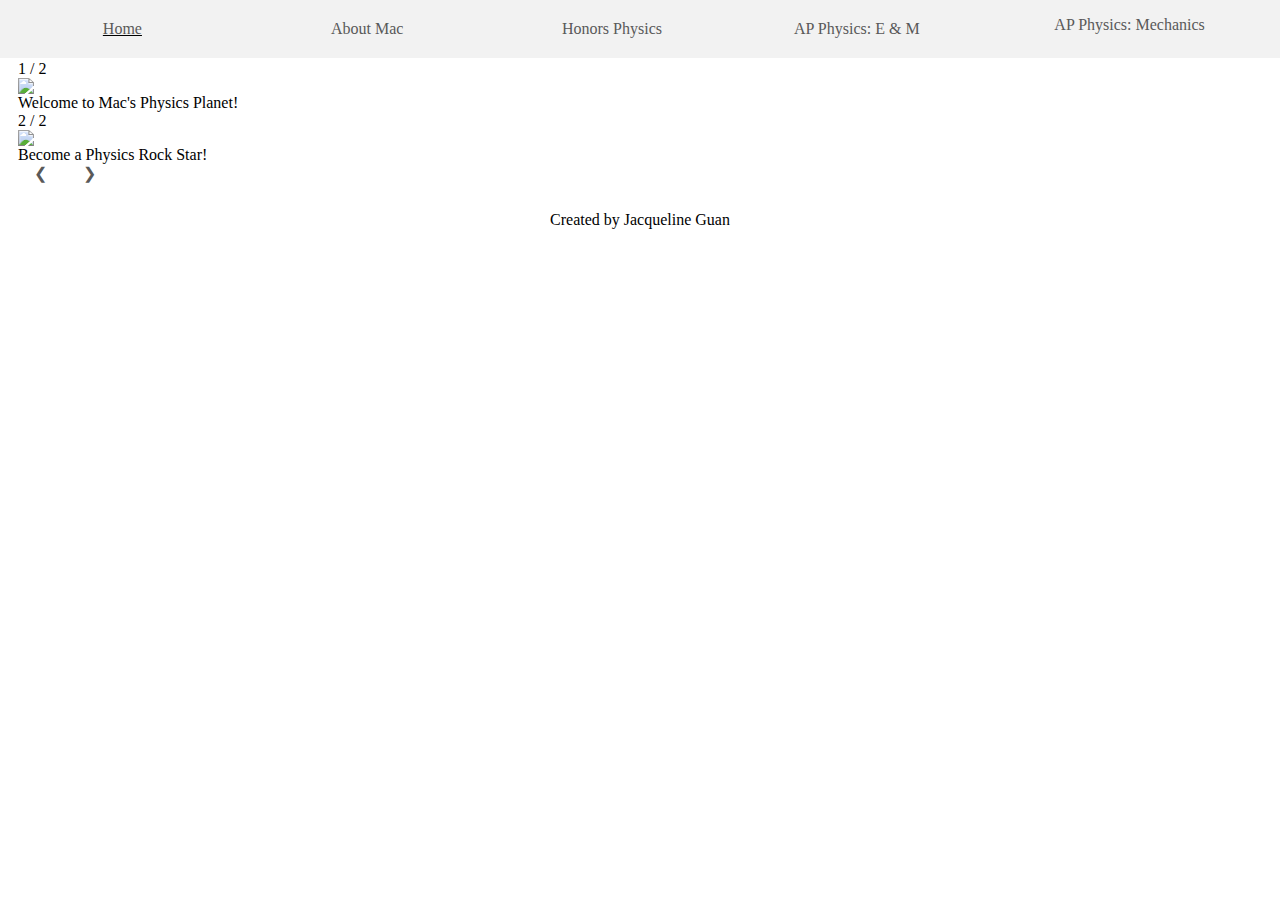
==== index.html @ d4dcc5d7 "Rename home.html to index.html" ====
<!DOCTYPE html>
<html>
<head>
  <title>Home</title>
  <meta name="viewport" content="width=device-width, initial-scale=1">
  <script type="text/javascript" src="home.js"></script>
  <link rel="stylesheet" type="text/css" href="header.css">
  <link rel="stylesheet" type="text/css" href="home.css">
</head>
<body>

  <div class="header">
    <div class="headerTab" id="homeTab">
      <a href="home.html">Home</a>
    </div>
    <div class="headerTab" id="aboutTab">
      <a href="about.html">About Mac</a>
    </div>
    <div class="headerTab" id="honorsTab">
      <a href="honors.html">Honors Physics</a>
    </div>

    <div class="dropdown" class="headerTab">
      <button onclick="getUnits()" class="dropbtn">AP Physics: Mechanics</button>
      <div id="myUnits" class="dropdown-content">
        <a href="unit1.html">Unit 1: Kinematics</a>
        <a href="unit2.html">Unit 2: Vectors and Motion in 2D</a>
        <a href="unit3.html">Unit 3: Newton's Laws</a>
        <a href="unit4.html">Unit 4: Work and Energy</a>
        <a href="unit5.html">Unit 5: Impulse and Momentum</a>
        <a href="unit6.html">Unit 6: Rotational Motiona and Angular Momentum</a>
        <a href="unit7.html">Unit 7: Gravitation</a>
        <a href="unit8.html">Unit 8: Oscillations</a>
      </div>
    </div>
    <div class="headerTab" id="EMTab">
      <a href="EM.html">AP Physics: E & M</a>
    </div>
  </div>
  <div class="content">
    <div class="slideshow-container">
      <div class="mySlides fade" onload="showSlides()">
        <div class="numbertext">1 / 2</div>
        <img src="physicsPlanet1.gif" style="width:100%" style="height:639px;">
        <div class="text">Welcome to Mac's Physics Planet!</div>
      </div>

      <div class="mySlides fade">
        <div class="numbertext">2 / 2</div>
        <img src="RockStar.jpg" style="width:100%" style="height:2048">
        <div class="text">Become a Physics Rock Star!</div>
      </div>

      <a class="prev" onclick="plusSlides(-1)">&#10094;</a>
      <a class="next" onclick="plusSlides(1)">&#10095;</a>
    </div>

    <br>

    <div style="text-align:center">
      <span class="dot" onclick="currentSlide(1)"></span>
      <span class="dot" onclick="currentSlide(2)"></span>
    </div>
  </div>
  <footer> Created by Jacqueline Guan </footer>
</body>
</html>
---- header.css ----
/* header style */
.header{
  position: fixed;
  width:100%;
  text-align: center;
  background-color: rgb(242, 242, 242);
  top: 0px;
  left: 0px;
  right: 0px;
  color: rgb(89, 89, 89);
  z-index: 99 !important;
}
.headerTab{
  padding: 20px;
  font-size: 16px;
  border: none;
  cursor: pointer;
  width: 16%;
  float: left;
  display: inline;
  background-color: rgb(242, 242, 242);
}

/** start drop down style */
.dropbtn {
    background-color: rgb(242, 242, 242);
    color: rgb(89, 89, 89);
    padding: 16px;
    font-size: 16px;
    border: none;
    cursor: pointer;
    font-family: serif;
}

.dropbtn:hover, .dropbtn:focus, #EMTab:hover,#honorsTab:hover,#homeTab:hover,#aboutTab:hover {
    text-decoration: underline;
    color: black;
}

.dropdown {
    position: relative;
    display: inline-block;
}

.dropdown-content {
    display: none;
    position: absolute;
    background-color: #f1f1f1;
    min-width: 160px;
    overflow: auto;
    box-shadow: 0px 8px 16px 0px rgba(0,0,0,0.2);
    z-index: 1;
}

.dropdown-content a {
    color: black;
    padding: 12px 16px;
    text-decoration: none;
    display: block;
}
a {
  color: rgb(89, 89, 89);
  padding: 12px 16px;
  text-decoration: none;
}
.dropdown a:hover {background-color: #ddd}

.show {display:block;}
/*end drop down styple */

footer{
  text-align: center;
}
img{
  display: block;
  margin-left: auto;
  margin-right: auto;
  width: 50%;
}
.content{
  margin-top: 50px;
  padding: 10px;
}
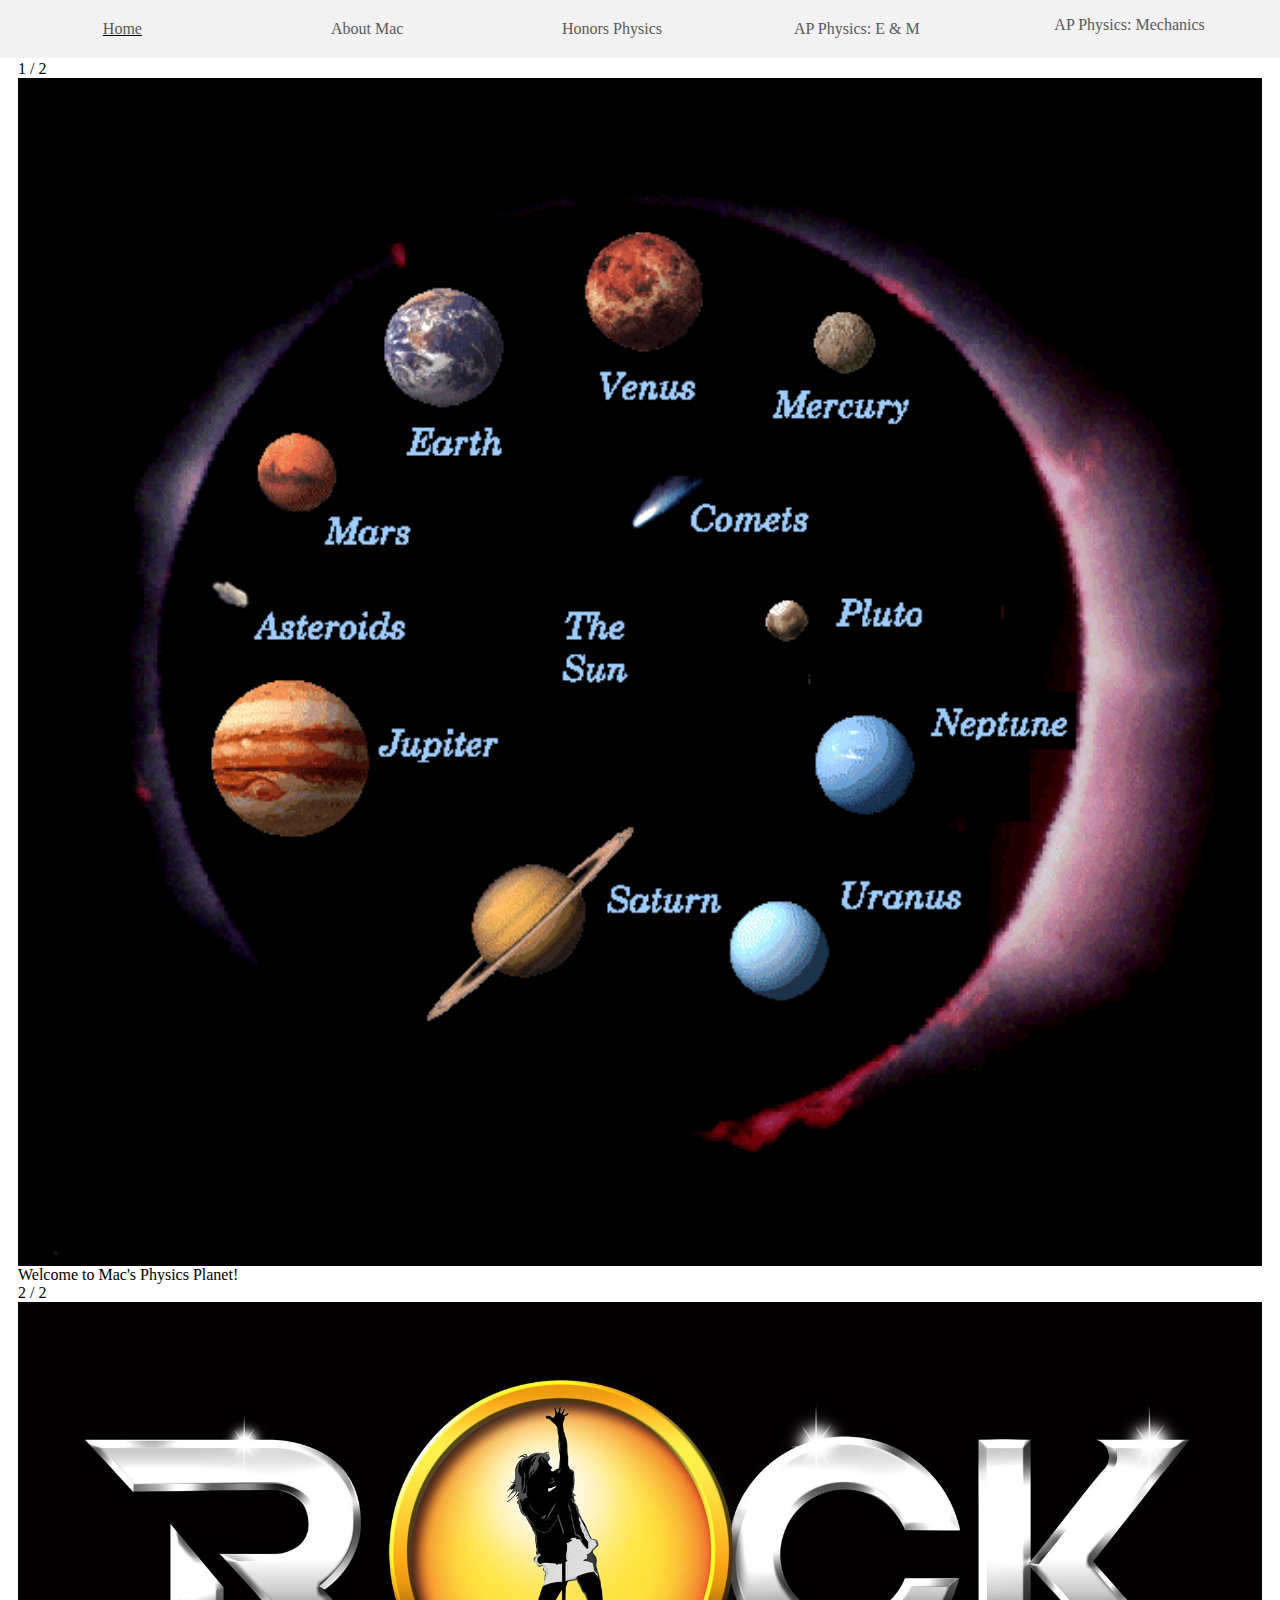
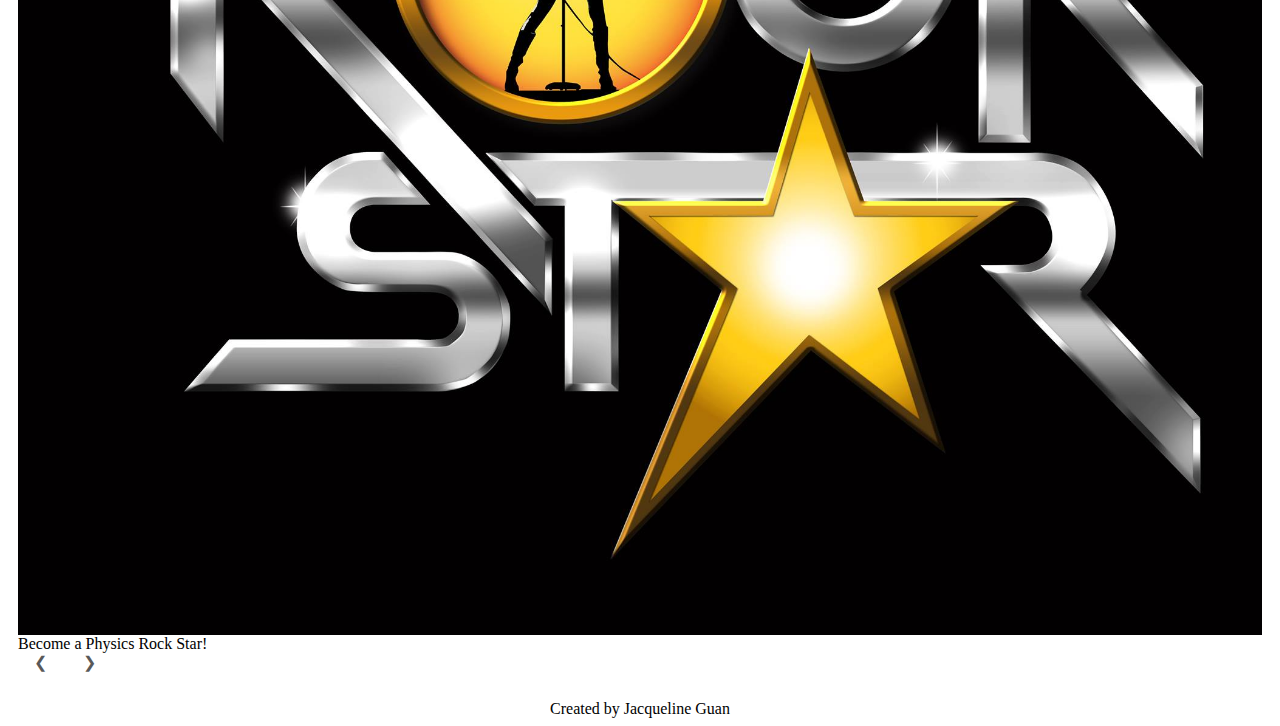
==== commit 9a5b02c2: "Update index.html" ====
--- a/index.html
+++ b/index.html
@@ -13,7 +13,7 @@
 
   <div class="header">
     <div class="headerTab" id="homeTab">
-      <a href="home.html">Home</a>
+      <a href="index.html">Home</a>
     </div>
     <div class="headerTab" id="aboutTab">
       <a href="about.html">About Mac</a>
